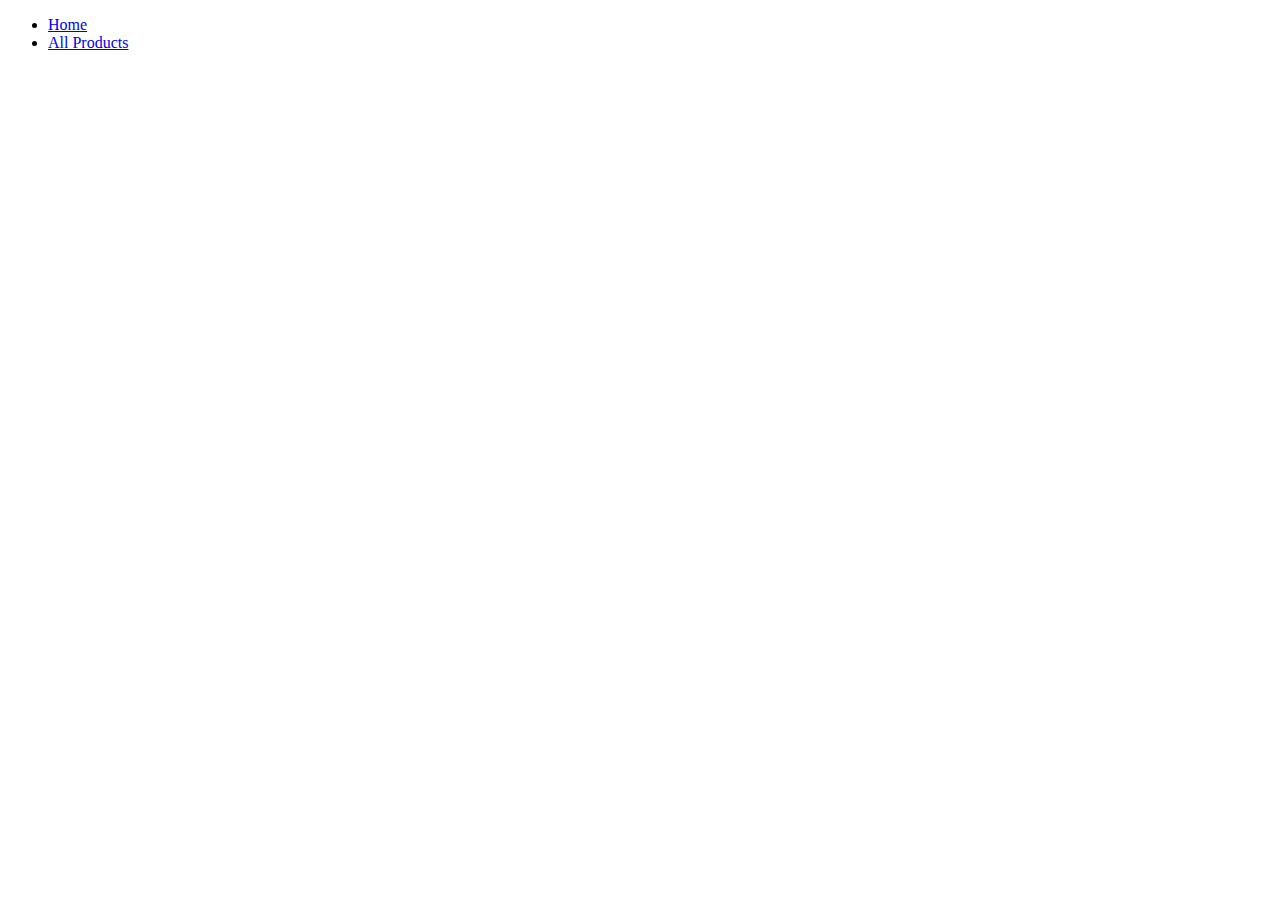
==== index.html @ 898d3f40 "Create index.html" ====
<!DOCTYPE html>
<html lang="en">
<head>
    <meta charset="UTF-8">
    <meta name="viewport" content="width=device-width, initial-scale=1.0">
    <title>E-Wallet Application</title>
    <link rel="stylesheet" href="styles.css">
</head>
<body>
    <header>
        <nav>
            <ul>
                <li><a href="index.html">Home</a></li>
                <li><a href="all-products.html">All Products</a></li>
            </ul>
        </nav>
    </header>
    <main>
        <!-- Content will be rendered here -->
    </main>
    <script src="script.js"></script>
</body>
</html>
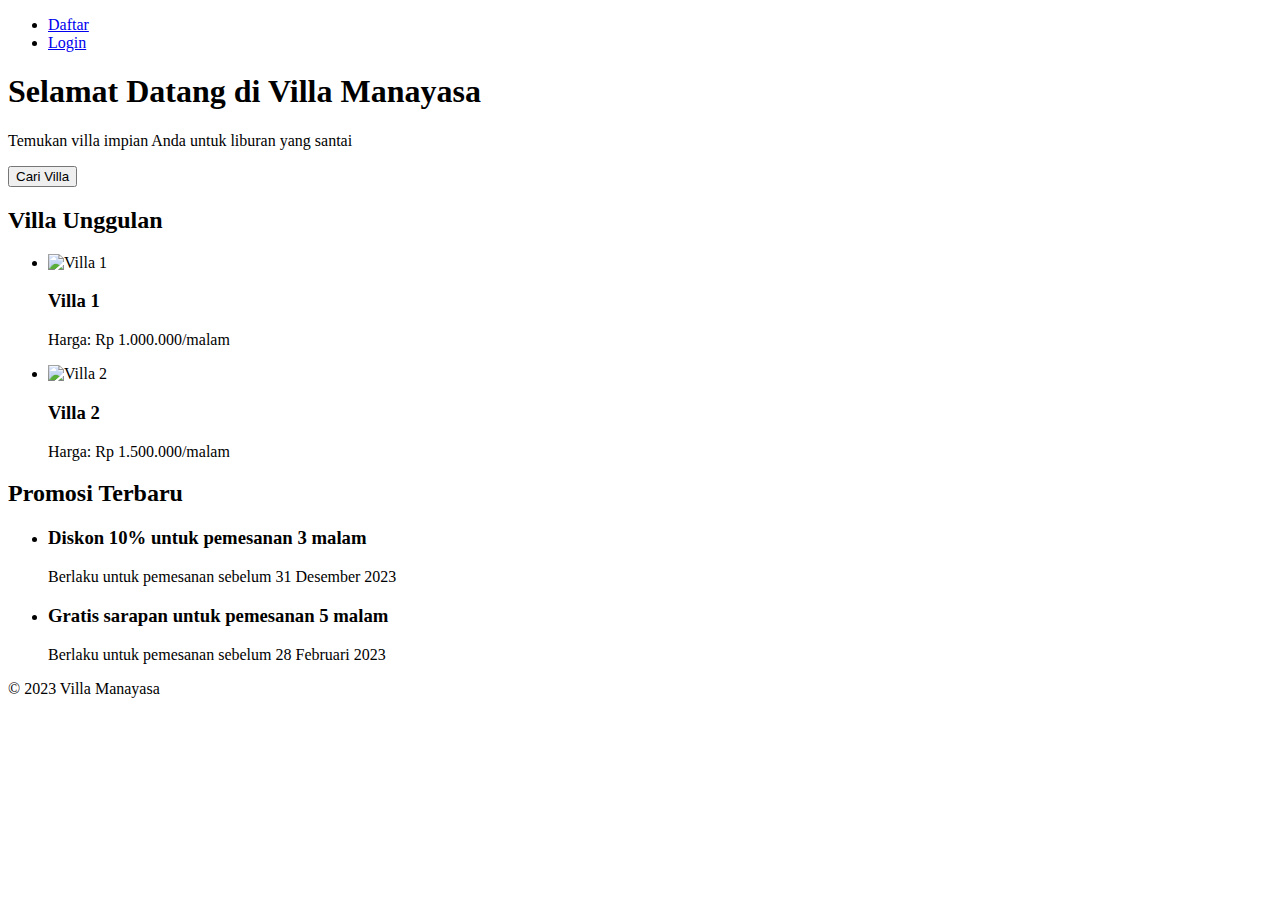
==== commit 42fb007f: "Create index.html" ====
--- a/index.html
+++ b/index.html
@@ -3,21 +3,57 @@
 <head>
     <meta charset="UTF-8">
     <meta name="viewport" content="width=device-width, initial-scale=1.0">
-    <title>E-Wallet Application</title>
+    <title>Villa Manayasa</title>
     <link rel="stylesheet" href="styles.css">
 </head>
 <body>
     <header>
         <nav>
             <ul>
-                <li><a href="index.html">Home</a></li>
-                <li><a href="all-products.html">All Products</a></li>
+                <li><a href="register.html">Daftar</a></li>
+                <li><a href="login.html">Login</a></li>
             </ul>
         </nav>
     </header>
     <main>
-        <!-- Content will be rendered here -->
+        <section class="hero">
+            <h1>Selamat Datang di Villa Manayasa</h1>
+            <p>Temukan villa impian Anda untuk liburan yang santai</p>
+            <button>Cari Villa</button>
+        </section>
+        <section class="featured-villas">
+            <h2>Villa Unggulan</h2>
+            <ul>
+                <li>
+                    <img src="villa1.jpg" alt="Villa 1">
+                    <h3>Villa 1</h3>
+                    <p>Harga: Rp 1.000.000/malam</p>
+                </li>
+                <li>
+                    <img src="villa2.jpg" alt="Villa 2">
+                    <h3>Villa 2</h3>
+                    <p>Harga: Rp 1.500.000/malam</p>
+                </li>
+                <!-- Add more villas here -->
+            </ul>
+        </section>
+        <section class="promotions">
+            <h2>Promosi Terbaru</h2>
+            <ul>
+                <li>
+                    <h3>Diskon 10% untuk pemesanan 3 malam</h3>
+                    <p>Berlaku untuk pemesanan sebelum 31 Desember 2023</p>
+                </li>
+                <li>
+                    <h3>Gratis sarapan untuk pemesanan 5 malam</h3>
+                    <p>Berlaku untuk pemesanan sebelum 28 Februari 2023</p>
+                </li>
+                <!-- Add more promotions here -->
+            </ul>
+        </section>
     </main>
-    <script src="script.js"></script>
+    <footer>
+        <p>&copy; 2023 Villa Manayasa</p>
+    </footer>
 </body>
 </html>
